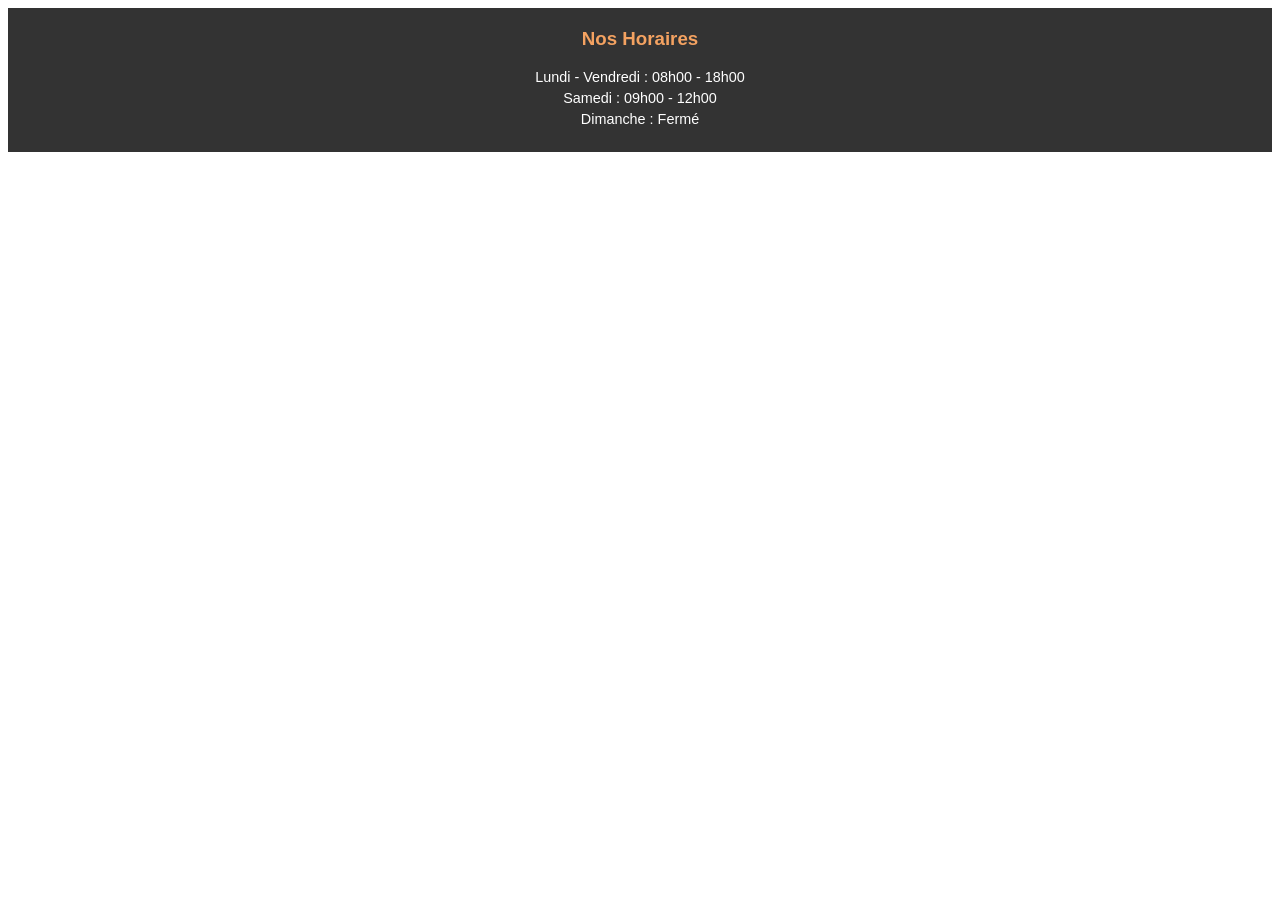
==== index.html @ 091262d0 "ajout de footer sur l'index.html" ====
<!DOCTYPE html>
<html lang="en">
<head>
    <meta charset="UTF-8">
    <meta name="viewport" content="width=device-width, initial-scale=1.0">
    <title>Document</title>
    <style>
        .site-footer {
  background-color: #333;
  color: #fff;
  padding: 20px 0;
  text-align: center;
  font-family: Arial, sans-serif;
  width: 100%;
}

.footer-content h3 {
  margin-top: 0;
  color: #f4a261; /* Couleur d'accent */
}

.footer-content ul {
  list-style: none;
  padding: 0;
  margin: 0;
}

.footer-content li {
  margin: 5px 0;
  font-size: 0.9rem;
}

    </style>
</head>
<body>
    <div>
    </div>



    <footer class="site-footer">
        <div class="footer-content">
            <h3>Nos Horaires</h3>
            <ul>
            <li>Lundi - Vendredi : 08h00 - 18h00</li>
            <li>Samedi : 09h00 - 12h00</li>
            <li>Dimanche : Fermé</li>
            </ul>
        </div>
    </footer>

</body>
</html>
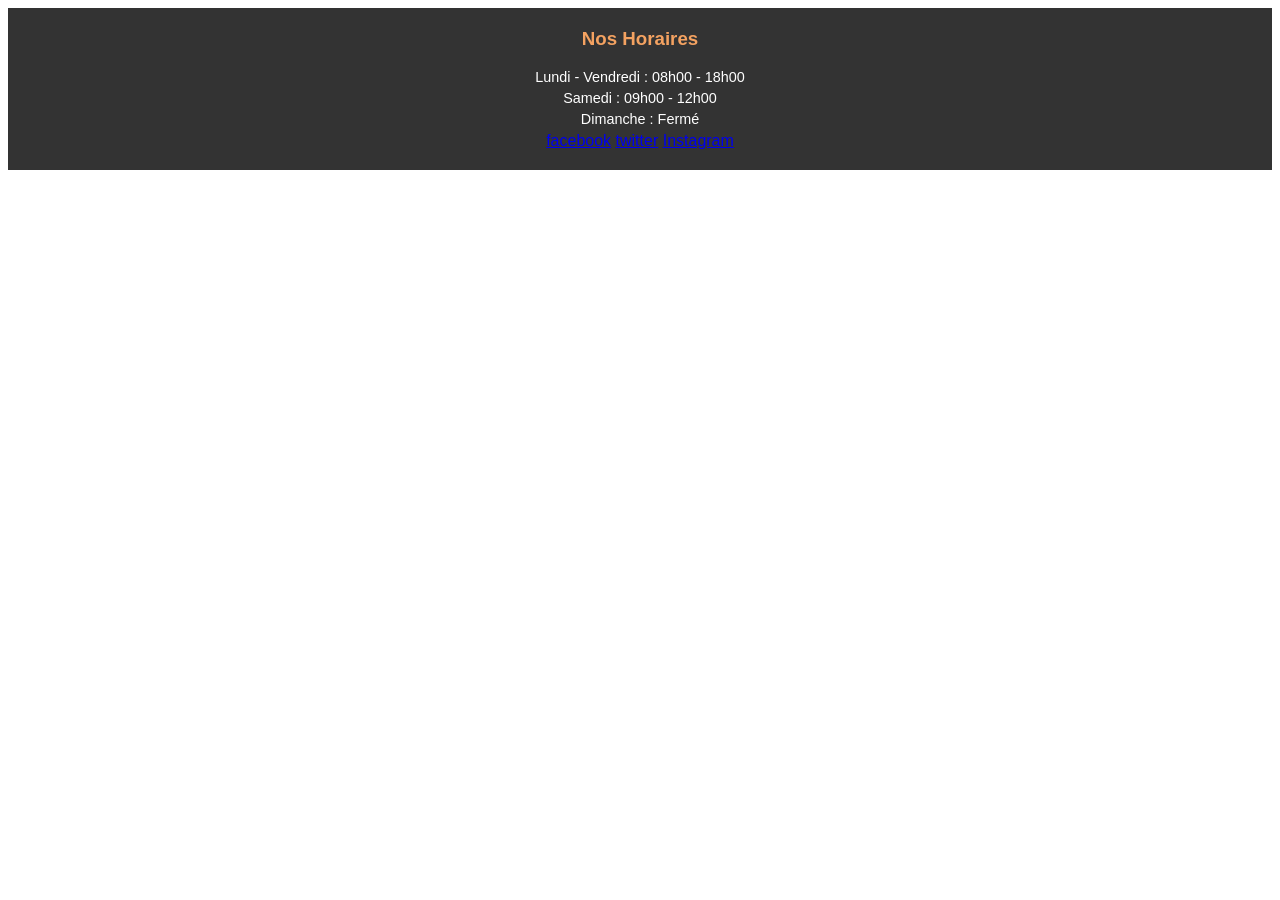
==== commit 09d11af6: "ajout lien dans la page index" ====
--- a/index.html
+++ b/index.html
@@ -16,7 +16,7 @@
 
 .footer-content h3 {
   margin-top: 0;
-  color: #f4a261; /* Couleur d'accent */
+  color: #f4a261; 
 }
 
 .footer-content ul {
@@ -30,12 +30,12 @@
   font-size: 0.9rem;
 }
 
-    </style>
+
+</style>
 </head>
 <body>
     <div>
     </div>
-
 
 
     <footer class="site-footer">
@@ -47,6 +47,11 @@
             <li>Dimanche : Fermé</li>
             </ul>
         </div>
+        <div class="social-container">
+        <a href="https://facebook.com" class="fa fa-facebook" target="_blank">facebook</a>
+        <a href="https://twitter.com" class="fa fa-twitter" target="_blank">twitter</a>
+        <a href="https://instagram.com" class="fa fa-instagram" target="_blank">Instagram</a>
+        </div>
     </footer>
 
 </body>
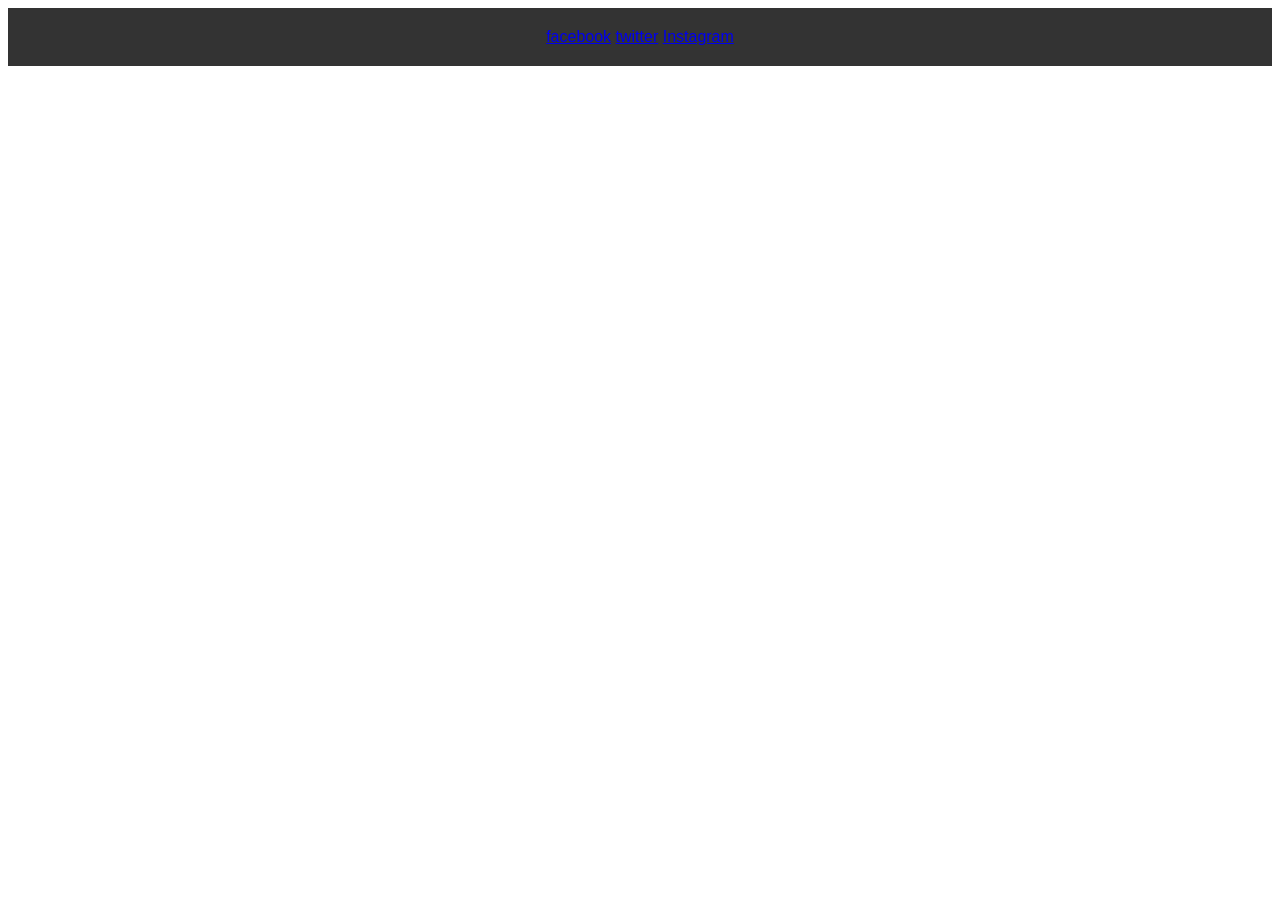
==== commit 6397a990: "changement3" ====
--- a/index.html
+++ b/index.html
@@ -40,18 +40,13 @@
 
     <footer class="site-footer">
         <div class="footer-content">
-            <h3>Nos Horaires</h3>
-            <ul>
-            <li>Lundi - Vendredi : 08h00 - 18h00</li>
-            <li>Samedi : 09h00 - 12h00</li>
-            <li>Dimanche : Fermé</li>
-            </ul>
+            <div class="social-container">
+            <a href="https://facebook.com" class="fa fa-facebook" target="_blank">facebook</a>
+            <a href="https://twitter.com" class="fa fa-twitter" target="_blank">twitter</a>
+            <a href="https://instagram.com" class="fa fa-instagram" target="_blank">Instagram</a>
+            </div>
         </div>
-        <div class="social-container">
-        <a href="https://facebook.com" class="fa fa-facebook" target="_blank">facebook</a>
-        <a href="https://twitter.com" class="fa fa-twitter" target="_blank">twitter</a>
-        <a href="https://instagram.com" class="fa fa-instagram" target="_blank">Instagram</a>
-        </div>
+
     </footer>
 
 </body>
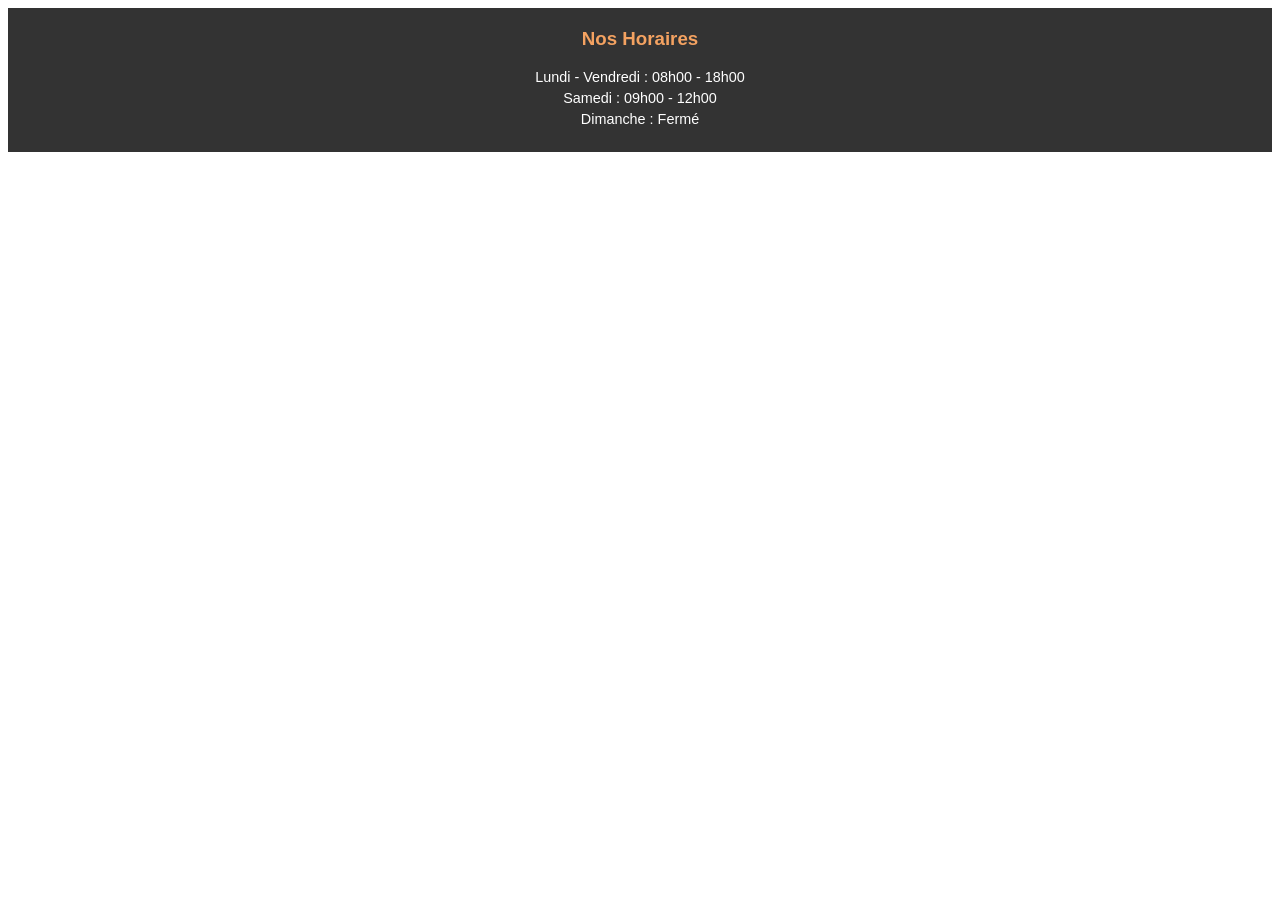
==== commit 28b59731: "changement4" ====
--- a/index.html
+++ b/index.html
@@ -16,7 +16,7 @@
 
 .footer-content h3 {
   margin-top: 0;
-  color: #f4a261; 
+  color: #f4a261; /* Couleur d'accent */
 }
 
 .footer-content ul {
@@ -30,23 +30,23 @@
   font-size: 0.9rem;
 }
 
-
-</style>
+    </style>
 </head>
 <body>
     <div>
     </div>
 
 
+
     <footer class="site-footer">
         <div class="footer-content">
-            <div class="social-container">
-            <a href="https://facebook.com" class="fa fa-facebook" target="_blank">facebook</a>
-            <a href="https://twitter.com" class="fa fa-twitter" target="_blank">twitter</a>
-            <a href="https://instagram.com" class="fa fa-instagram" target="_blank">Instagram</a>
-            </div>
+            <h3>Nos Horaires</h3>
+            <ul>
+            <li>Lundi - Vendredi : 08h00 - 18h00</li>
+            <li>Samedi : 09h00 - 12h00</li>
+            <li>Dimanche : Fermé</li>
+            </ul>
         </div>
-
     </footer>
 
 </body>
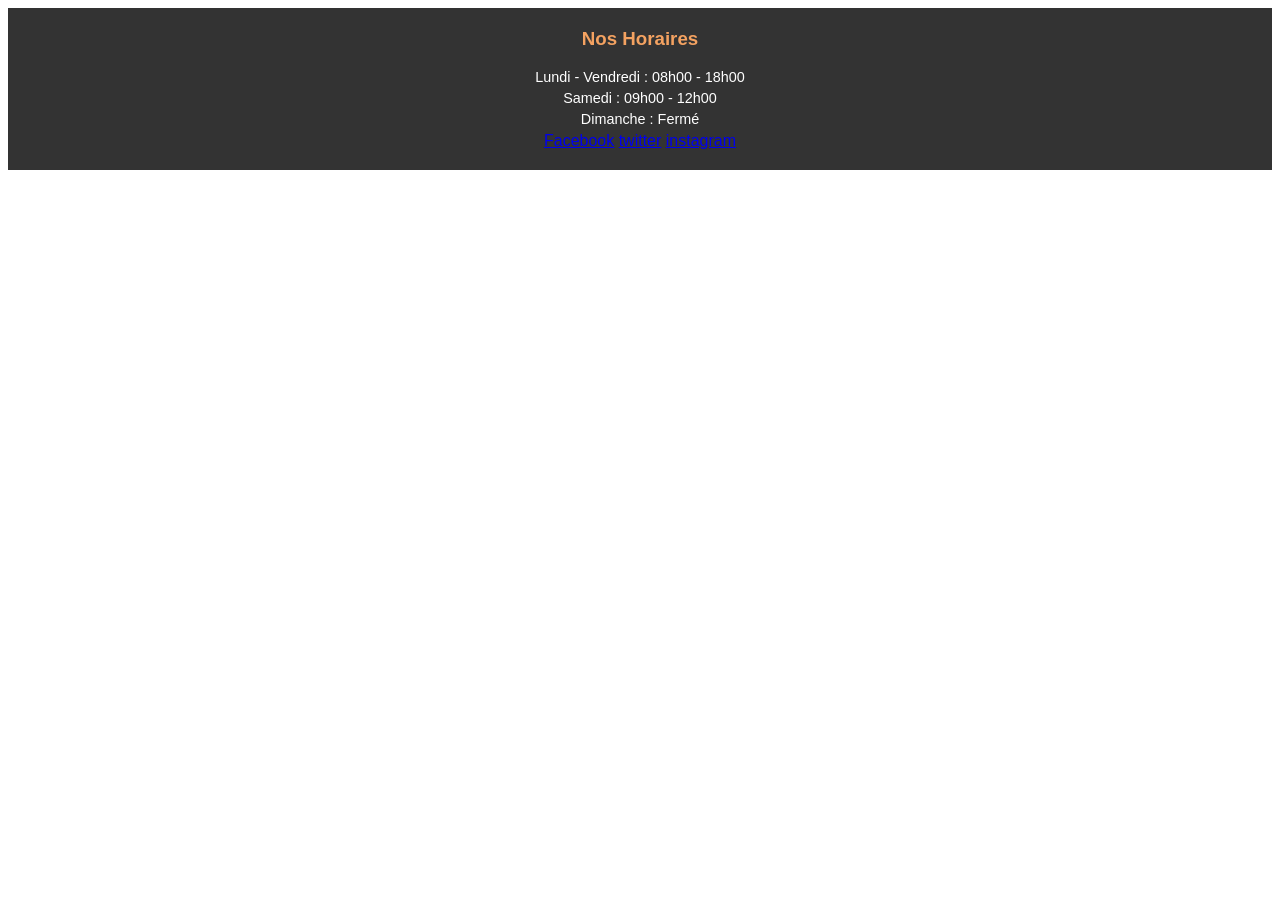
==== commit 2134df42: "amelioration footer" ====
--- a/index.html
+++ b/index.html
@@ -46,7 +46,15 @@
             <li>Samedi : 09h00 - 12h00</li>
             <li>Dimanche : Fermé</li>
             </ul>
+
+            
         </div>
+        
+                <div class="social-container">
+            <a href="https://facebook.com" class="fa fa-facebook" target="_blank">Facebook</a>
+            <a href="https://twitter.com" class="fa fa-twitter" target="_blank">twitter</a>
+            <a href="https://instagram.com" class="fa fa-instagram" target="_blank">instagram</a>
+            </div>
     </footer>
 
 </body>
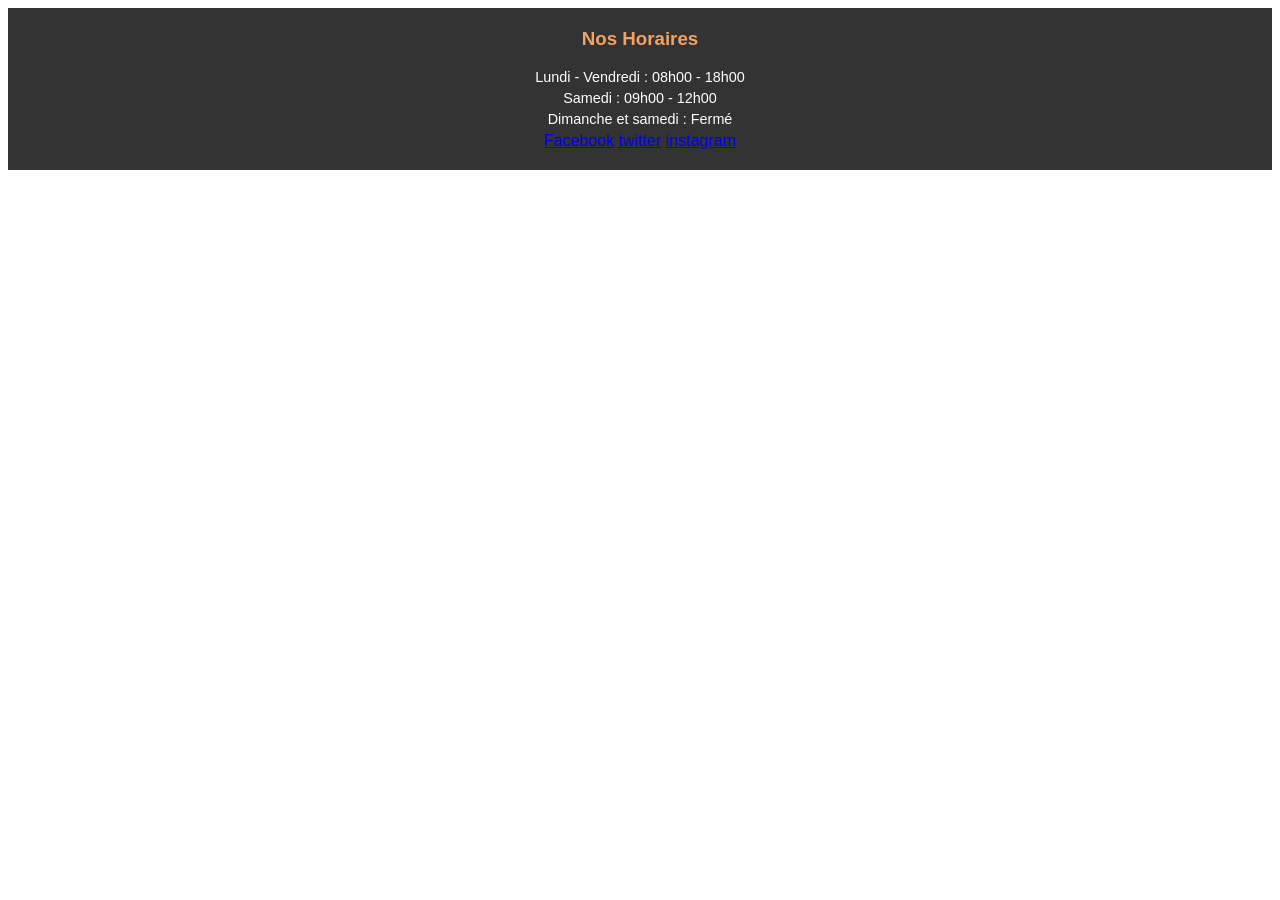
==== commit 2694d434: "amelioration footer2" ====
--- a/index.html
+++ b/index.html
@@ -35,16 +35,13 @@
 <body>
     <div>
     </div>
-
-
-
     <footer class="site-footer">
         <div class="footer-content">
             <h3>Nos Horaires</h3>
             <ul>
             <li>Lundi - Vendredi : 08h00 - 18h00</li>
             <li>Samedi : 09h00 - 12h00</li>
-            <li>Dimanche : Fermé</li>
+            <li>Dimanche et samedi : Fermé</li>
             </ul>
 
             
